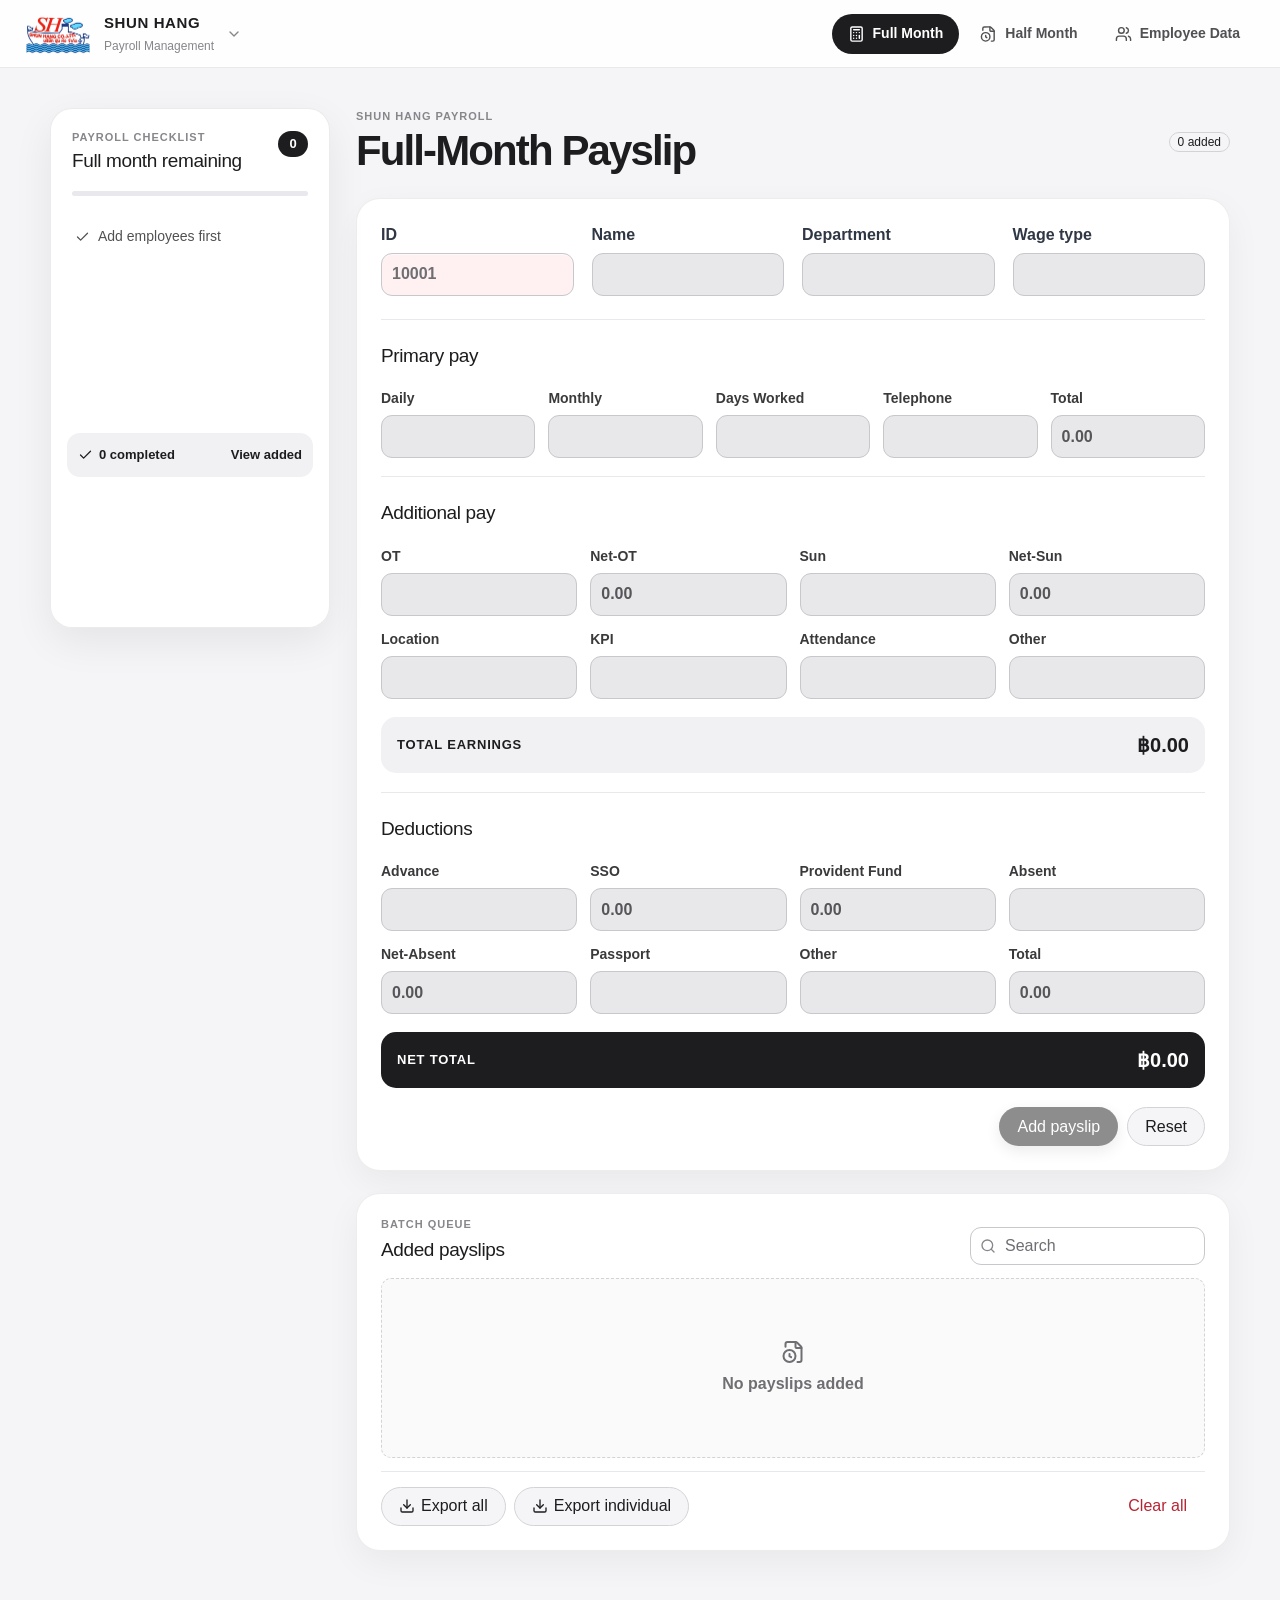
==== index.html @ 317cb4cd "Add files via upload" ====
<!doctype html>
<html lang="en">
  <head>
    <meta charset="UTF-8" />
    <meta name="viewport" content="width=device-width, initial-scale=1.0" />
    <meta
      name="description"
      content="Separate payroll and payslip management for SHUN HANG and ZHONG XING."
    />
    <link rel="icon" type="image/svg+xml" href="./favicon.svg" />
    <title>SHUN HANG &amp; ZHONG XING Payroll Management</title>
    <script type="module" crossorigin src="./assets/index-8lAiqRwL.js"></script>
    <link rel="stylesheet" crossorigin href="./assets/index-Br17jnT1.css">
  </head>
  <body>
    <div id="root"></div>
  </body>
</html>
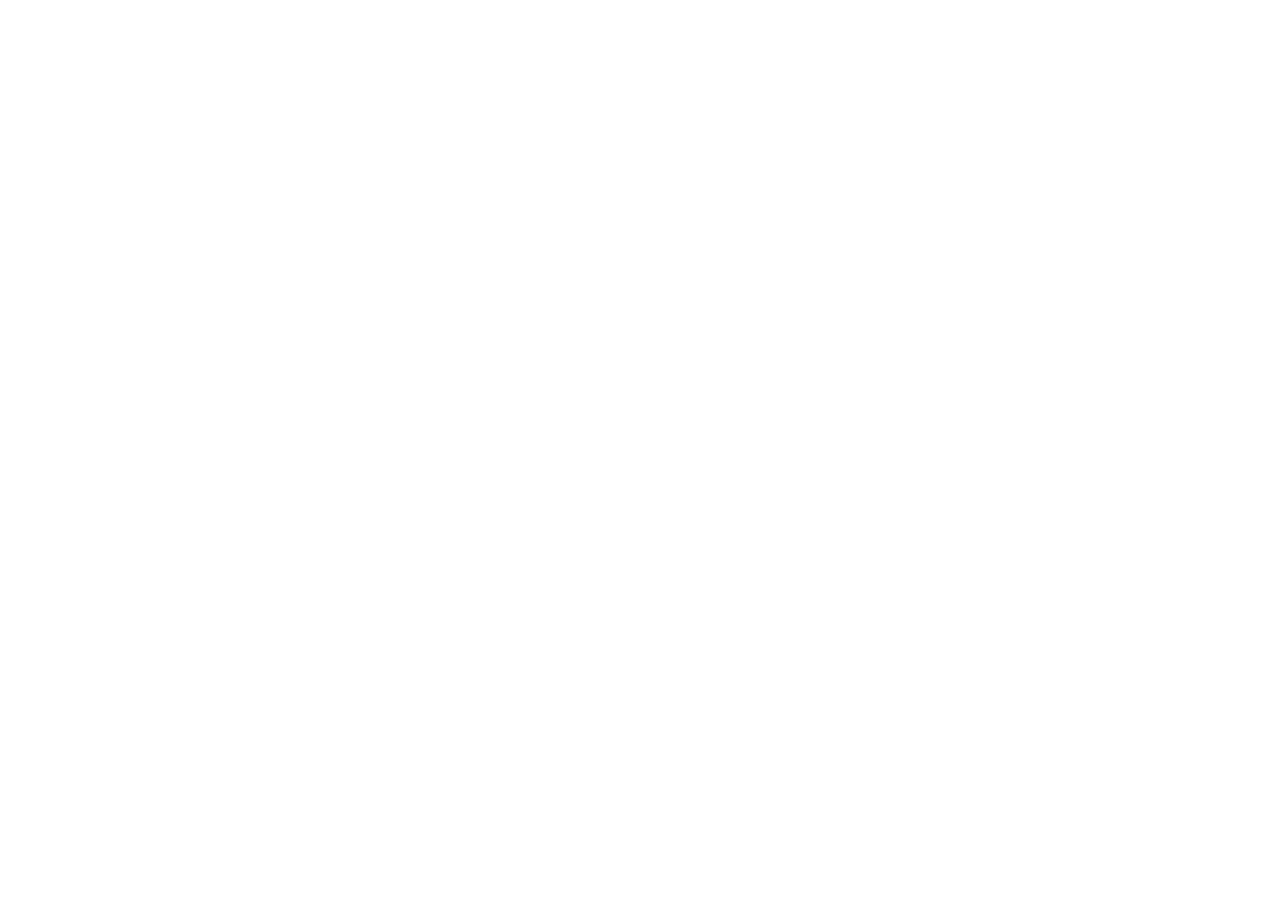
==== commit 85e5fccf: "Add files via upload" ====
--- a/index.html
+++ b/index.html
@@ -9,8 +9,8 @@
     />
     <link rel="icon" type="image/svg+xml" href="./favicon.svg" />
     <title>SHUN HANG &amp; ZHONG XING Payroll Management</title>
-    <script type="module" crossorigin src="./assets/index-8lAiqRwL.js"></script>
-    <link rel="stylesheet" crossorigin href="./assets/index-Br17jnT1.css">
+    <script type="module" crossorigin src="./assets/index-nycaEUvP.js"></script>
+    <link rel="stylesheet" crossorigin href="./assets/index-0jcKbUde.css">
   </head>
   <body>
     <div id="root"></div>
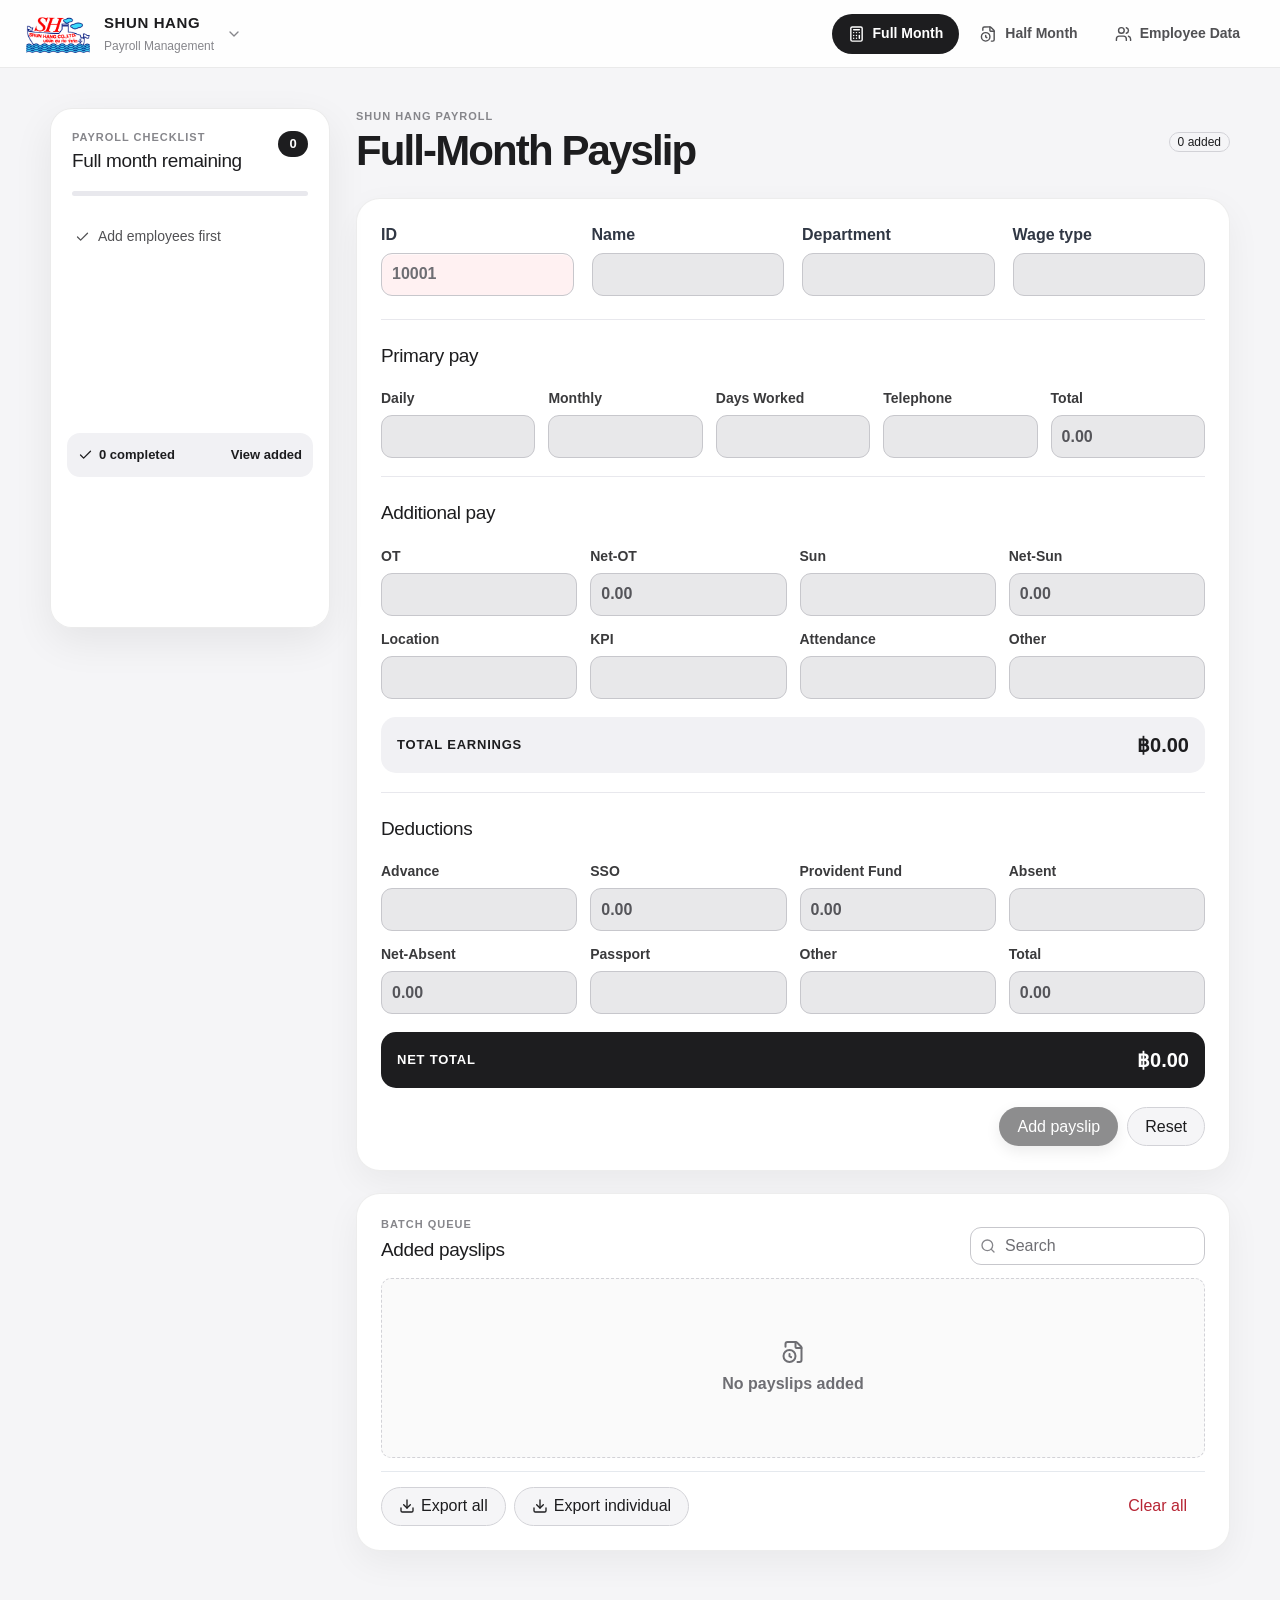
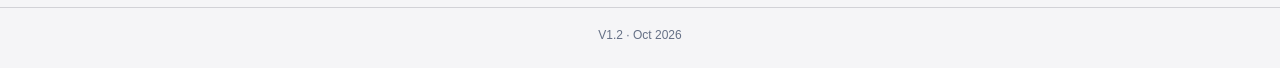
==== commit d8d18213: "Add files via upload" ====
--- a/index.html
+++ b/index.html
@@ -9,7 +9,7 @@
     />
     <link rel="icon" type="image/svg+xml" href="./favicon.svg" />
     <title>SHUN HANG &amp; ZHONG XING Payroll Management</title>
-    <script type="module" crossorigin src="./assets/index-nycaEUvP.js"></script>
+    <script type="module" crossorigin src="./assets/index-st6IFXQ0.js"></script>
     <link rel="stylesheet" crossorigin href="./assets/index-0jcKbUde.css">
   </head>
   <body>
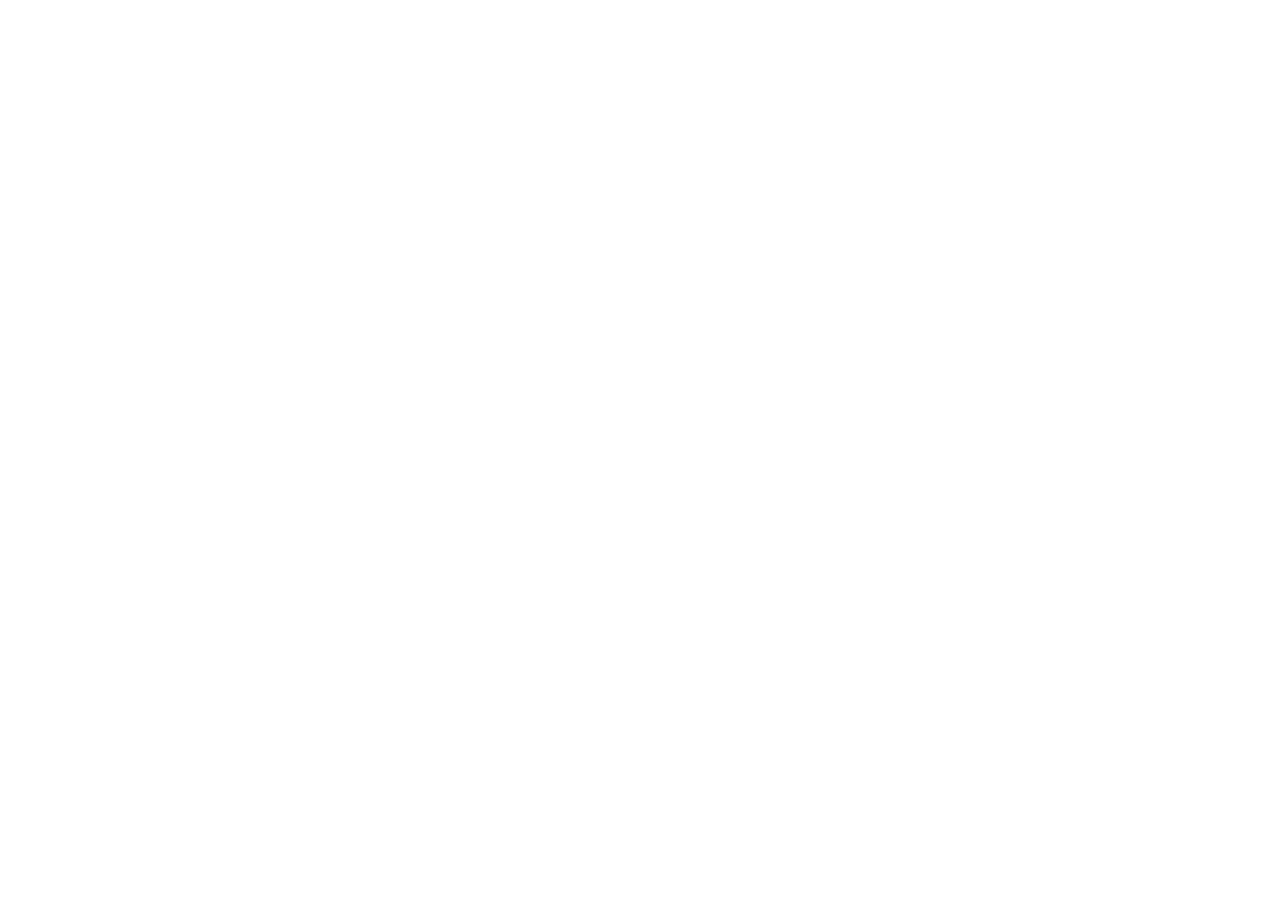
==== commit 15635cea: "Add files via upload" ====
--- a/index.html
+++ b/index.html
@@ -9,8 +9,8 @@
     />
     <link rel="icon" type="image/svg+xml" href="./favicon.svg" />
     <title>SHUN HANG &amp; ZHONG XING Payroll Management</title>
-    <script type="module" crossorigin src="./assets/index-st6IFXQ0.js"></script>
-    <link rel="stylesheet" crossorigin href="./assets/index-0jcKbUde.css">
+    <script type="module" crossorigin src="./assets/index-UX65vGcO.js"></script>
+    <link rel="stylesheet" crossorigin href="./assets/index-BJbz7wEU.css">
   </head>
   <body>
     <div id="root"></div>
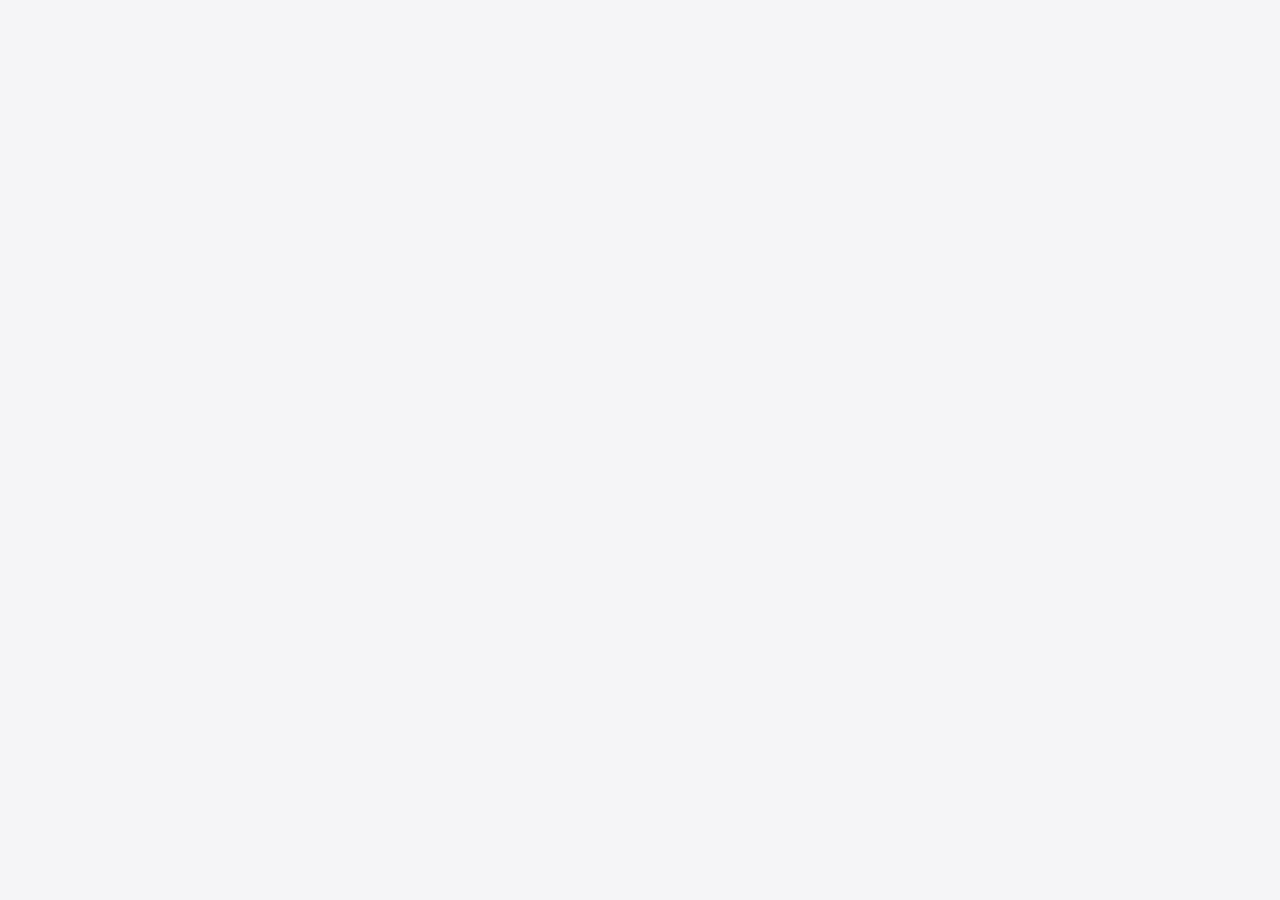
==== commit b17a2a20: "Add files via upload" ====
--- a/index.html
+++ b/index.html
@@ -9,7 +9,7 @@
     />
     <link rel="icon" type="image/svg+xml" href="./favicon.svg" />
     <title>SHUN HANG &amp; ZHONG XING Payroll Management</title>
-    <script type="module" crossorigin src="./assets/index-UX65vGcO.js"></script>
+    <script type="module" crossorigin src="./assets/index-DQVN4z18.js"></script>
     <link rel="stylesheet" crossorigin href="./assets/index-BJbz7wEU.css">
   </head>
   <body>
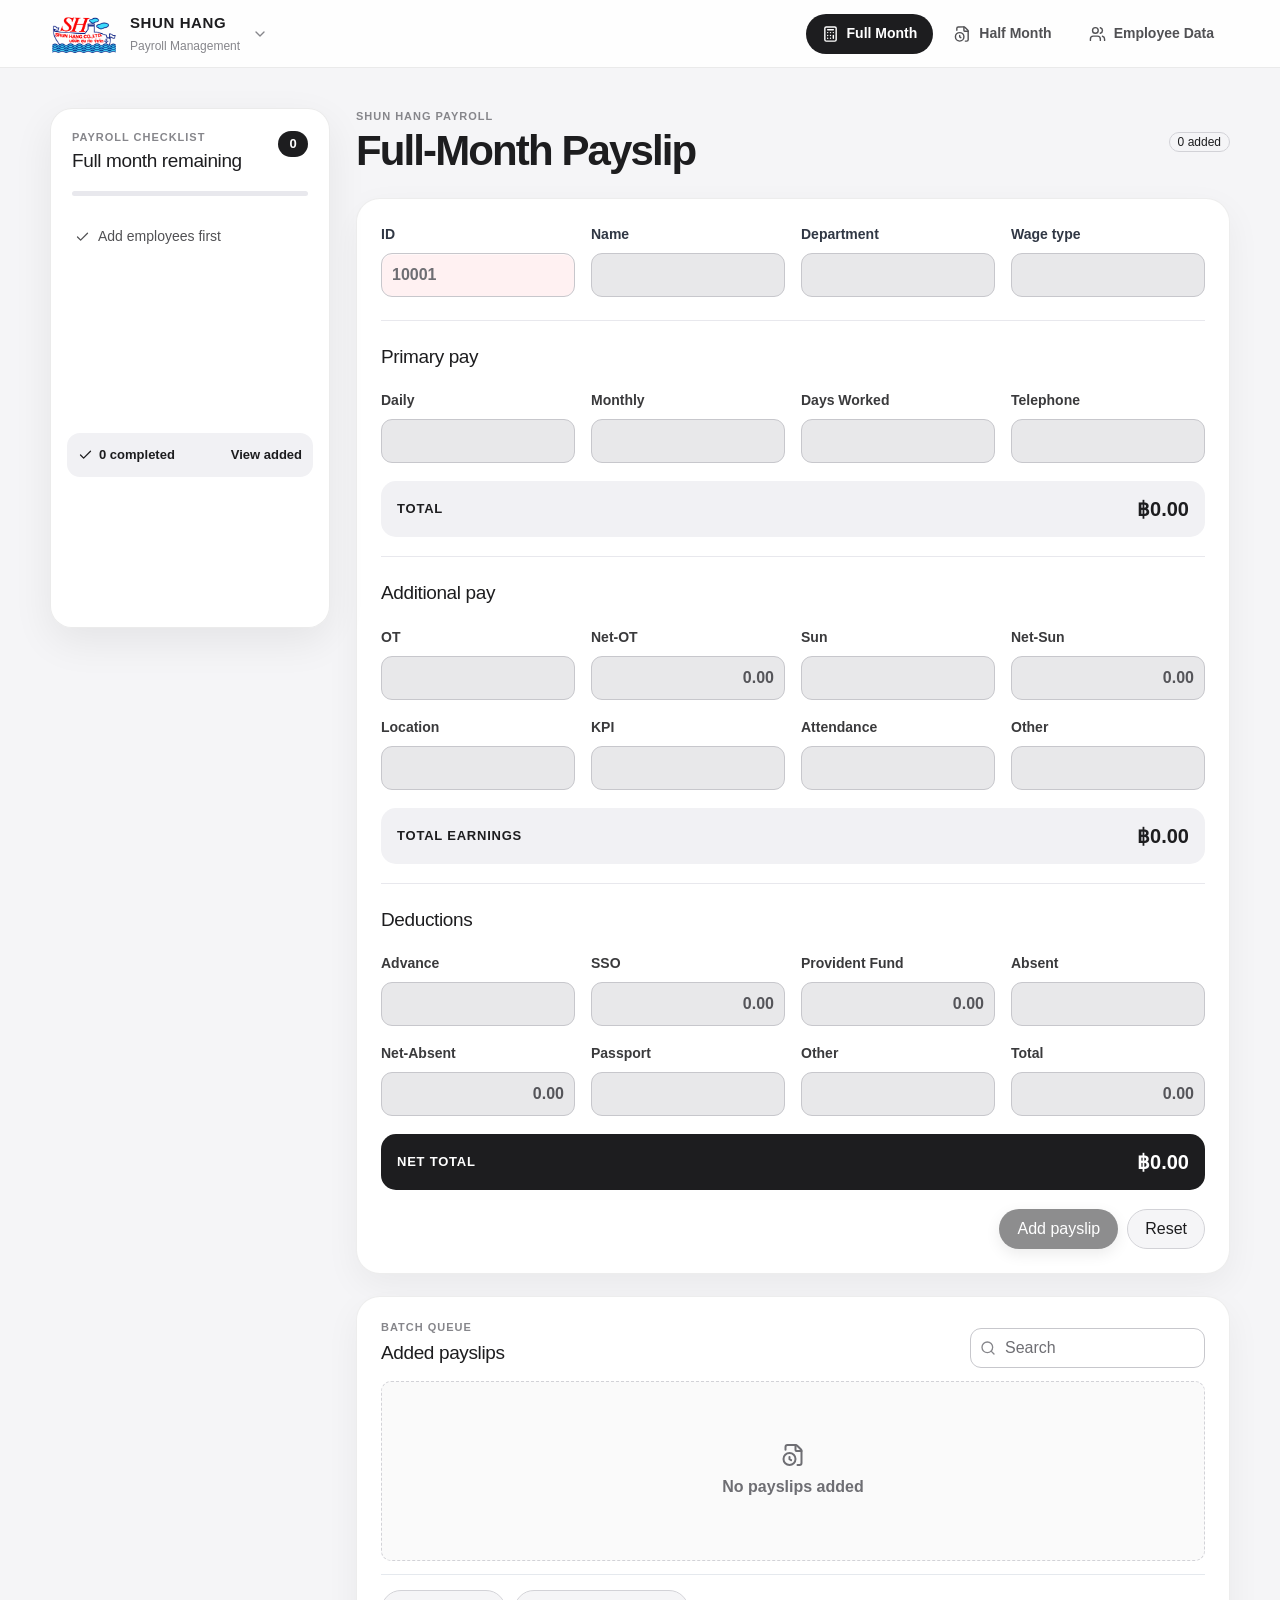
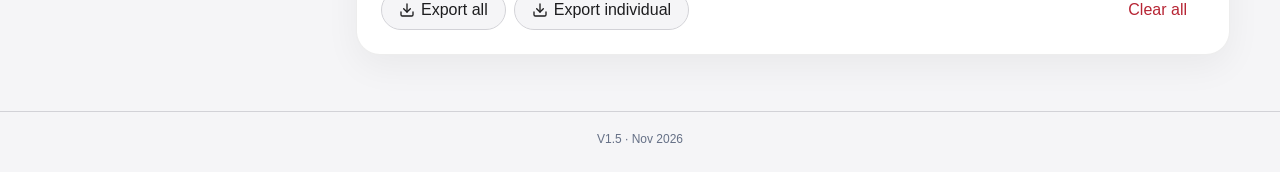
==== commit 48399f07: "Add files via upload" ====
--- a/index.html
+++ b/index.html
@@ -9,8 +9,8 @@
     />
     <link rel="icon" type="image/svg+xml" href="./favicon.svg" />
     <title>SHUN HANG &amp; ZHONG XING Payroll Management</title>
-    <script type="module" crossorigin src="./assets/index-DQVN4z18.js"></script>
-    <link rel="stylesheet" crossorigin href="./assets/index-BJbz7wEU.css">
+    <script type="module" crossorigin src="./assets/index-KEwf-VxO.js"></script>
+    <link rel="stylesheet" crossorigin href="./assets/index-rXUXmYeD.css">
   </head>
   <body>
     <div id="root"></div>
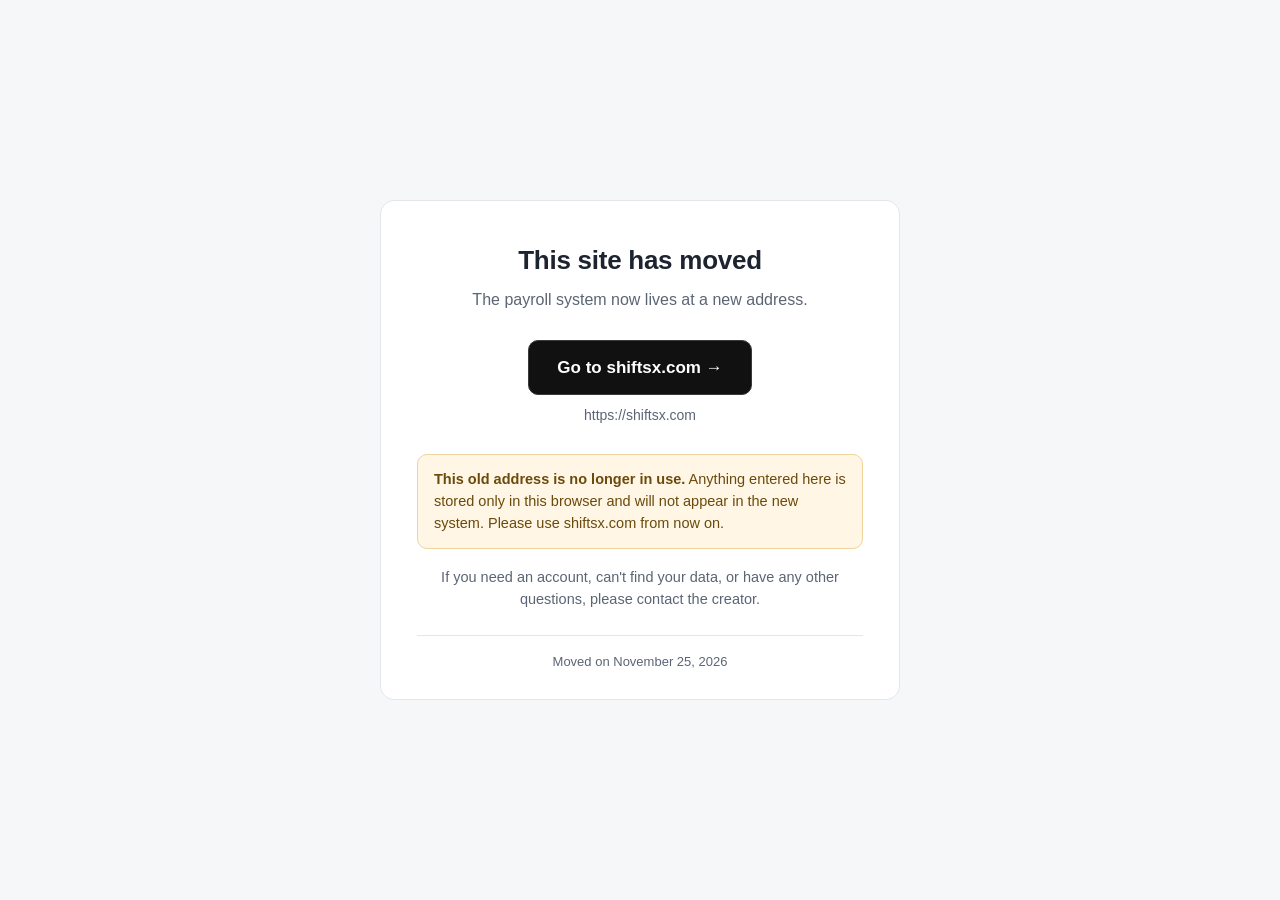
==== commit 70eac0ee: "Add files via upload" ====
--- a/index.html
+++ b/index.html
@@ -1,18 +1,113 @@
-<!doctype html>
+<!DOCTYPE html>
 <html lang="en">
-  <head>
-    <meta charset="UTF-8" />
-    <meta name="viewport" content="width=device-width, initial-scale=1.0" />
-    <meta
-      name="description"
-      content="Separate payroll and payslip management for SHUN HANG and ZHONG XING."
-    />
-    <link rel="icon" type="image/svg+xml" href="./favicon.svg" />
-    <title>SHUN HANG &amp; ZHONG XING Payroll Management</title>
-    <script type="module" crossorigin src="./assets/index-KEwf-VxO.js"></script>
-    <link rel="stylesheet" crossorigin href="./assets/index-rXUXmYeD.css">
-  </head>
-  <body>
-    <div id="root"></div>
-  </body>
+<head>
+<meta charset="utf-8">
+<meta name="viewport" content="width=device-width, initial-scale=1">
+<meta name="robots" content="noindex">
+<title>This site has moved to shiftsx.com</title>
+<style>
+  :root {
+    --bg: #f6f7f9;
+    --card: #ffffff;
+    --text: #1d2430;
+    --muted: #5b6575;
+    --line: #e3e6eb;
+    --accent: #111111;
+    --accent-hover: #333333;
+    --accent-text: #ffffff;
+    --warn-bg: #fff6e5;
+    --warn-line: #f0d39a;
+    --warn-text: #6b4a0b;
+  }
+  * { box-sizing: border-box; }
+  html, body { height: 100%; margin: 0; }
+  body {
+    display: flex;
+    align-items: center;
+    justify-content: center;
+    padding: 24px;
+    background: var(--bg);
+    color: var(--text);
+    font-family: -apple-system, BlinkMacSystemFont, "Segoe UI", Roboto, "Helvetica Neue", Arial, sans-serif;
+    line-height: 1.5;
+  }
+  main {
+    width: 100%;
+    max-width: 520px;
+    padding: 40px 36px 28px;
+    background: var(--card);
+    border: 1px solid var(--line);
+    border-radius: 14px;
+    text-align: center;
+  }
+  h1 {
+    margin: 0 0 8px;
+    font-size: 26px;
+    font-weight: 650;
+    letter-spacing: -0.01em;
+  }
+  .lead {
+    margin: 0 0 28px;
+    color: var(--muted);
+    font-size: 16px;
+  }
+  .button {
+    display: inline-block;
+    padding: 14px 28px;
+    background: var(--accent);
+    color: var(--accent-text);
+    border: 1px solid #3a3a3a;
+    font-size: 17px;
+    font-weight: 600;
+    text-decoration: none;
+    border-radius: 10px;
+  }
+  .button:hover, .button:focus-visible { background: var(--accent-hover); }
+  .button:focus-visible { outline: 3px solid var(--accent); outline-offset: 3px; }
+  .url {
+    margin: 10px 0 28px;
+    color: var(--muted);
+    font-size: 14px;
+  }
+  .notice {
+    margin: 0;
+    padding: 14px 16px;
+    background: var(--warn-bg);
+    border: 1px solid var(--warn-line);
+    border-radius: 10px;
+    color: var(--warn-text);
+    font-size: 14.5px;
+    text-align: left;
+  }
+  footer {
+    margin-top: 24px;
+    padding-top: 16px;
+    border-top: 1px solid var(--line);
+    color: var(--muted);
+    font-size: 13px;
+  }
+</style>
+</head>
+<body>
+<main>
+  <h1>This site has moved</h1>
+  <p class="lead">The payroll system now lives at a new address.</p>
+
+  <a class="button" href="https://shiftsx.com">Go to shiftsx.com &rarr;</a>
+  <p class="url">https://shiftsx.com</p>
+
+  <p class="notice">
+    <strong>This old address is no longer in use.</strong>
+    Anything entered here is stored only in this browser and will not
+    appear in the new system. Please use shiftsx.com from now on.
+  </p>
+
+  <p class="lead" style="margin:18px 0 0;font-size:14.5px">
+    If you need an account, can't find your data, or have any other
+    questions, please contact the creator.
+  </p>
+
+  <footer>Moved on November 25, 2026</footer>
+</main>
+</body>
 </html>
